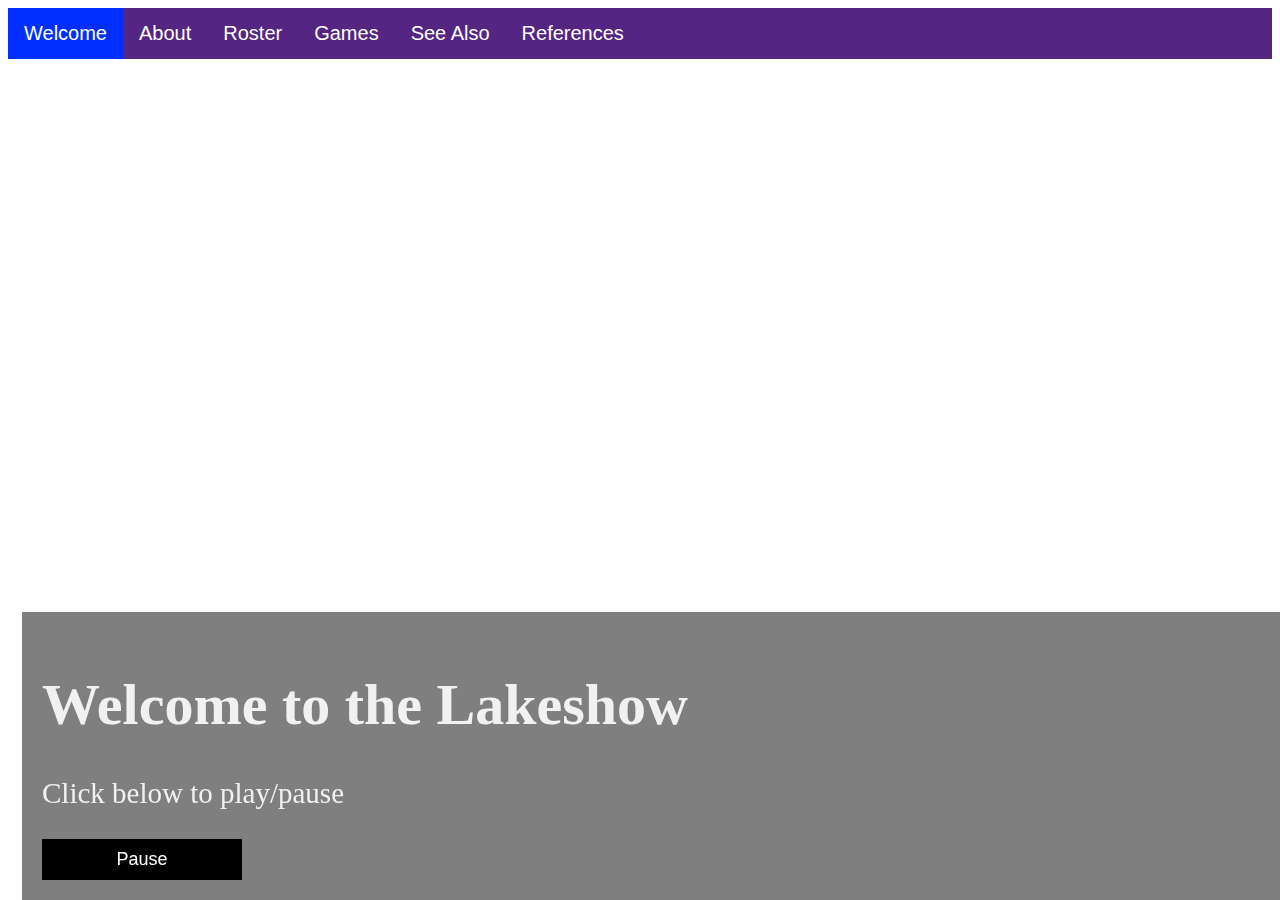
==== index.html @ bdd701bd "final change" ====
<!DOCTYPE html>
<html>

<head>
    <title>LA Lakers</title>

    <link rel="stylesheet" href="css/main.css">
    <link rel="stylesheet" href="https://cdnjs.cloudflare.com/ajax/libs/font-awesome/4.7.0/css/font-awesome.min.css">
    <style>
        /* Style the video: 100% width and height to cover the entire window */
        #myVideo {
            position: fixed;
            right: 0;
            bottom: 0;
            min-width: 100%;
            min-height: 100%;
            z-index: -1;
        }

        .vidText {
            position: fixed;
            bottom: 0;
            background: rgba(0, 0, 0, 0.5);
            color: #f1f1f1;
            width: 100%;
            padding: 20px;
        }

        /* Style the button used to pause/play the video */
        #myBtn {
            width: 200px;
            font-size: 18px;
            padding: 10px;
            border: none;
            background: #000;
            color: #fff;
            cursor: pointer;
        }

        #myBtn:hover {
            background: #ddd;
            color: black;
        }
    </style>
</head>

<body>

    <div class="topnav" id="myTopnav">
        <a class="active" href="index.html">Welcome</a>
        <a href="section1.html">About</a>
        <!--add drop down: Recent Events, History-->
        <a href="section2.html">Roster</a>
        <!--add drop down: Current Roster, Hall of Fame-->
        <a href="section3.html">Games</a>
        <a href="see_also.html">See Also</a>
        <a href="references.html">References</a>
        <!-- "Hamburger menu" / "Bar icon" to toggle the navigation links -->
        <a href="javascript:void(0);" class="icon">
            <i class="fa fa-bars"></i>
        </a>
    </div>

    <!-- Page content -->
    <div class="content">
        <style>
        #content {
            font-family: 'Roboto', sans-serif;
        }
        </style>
        The Lakers are the most anticipated team in the NBA in the 2021-2022 season, featuring stars from different era. Although 
        their average age often attracts negative criticisms, The Lakers have a good shot at the championships this year.
        <br>
        <!-- The video -->
        <video autoplay muted loop id="myVideo">
            <source src="video/BackgroundVideo.mp4" type="video/mp4">
        </video>
        <div class="vidText">
            <h1>Welcome to the Lakeshow</h1>
            <p>Click below to play/pause</p>
            <!-- Use a button to pause/play the video with JavaScript -->
            <button id="myBtn" onclick="myFunction()">Pause</button>
        </div>
    </div>

    <script src="js/main.js"></script>
    <script>
        // Get the video
        var video = document.getElementById("myVideo");

        // Get the button
        var btn = document.getElementById("myBtn");

        // Pause and play the video, and change the button text
        function myFunction() {
            if (video.paused) {
                video.play();
                btn.innerHTML = "Pause";
            } else {
                video.pause();
                btn.innerHTML = "Play";
            }
        }
    </script>

</body>


</html>
---- css/main.css ----
/* Add a black background color to the top navigation */
.topnav {
  background-color: #552583  ;
  overflow: hidden;
}

/* Style the links inside the navigation bar */
.topnav a {
  float: left;
  display: block;
  color: #ffffff;
  text-align: center;
  padding: 14px 16px;
  text-decoration: none;
  font-size: 20px;
  font-family: 'Roboto', sans-serif;
}



/* Change the color of links on hover */
.topnav a:hover {
  background-color: #FDB927;
  color: black;
}

/* Add an active class to highlight the current page */
.topnav a.active {
  background-color: #002fff;
  color: white;
}

/* Hide the icon that should open and close the topnav on small screens */
.topnav .icon {
  display: none;
}

/* Style for page content */
.content {
  padding: 14px;
  font-size: 29px;
  color: white;
}

/* When the screen is less than 800 pixels wide, */
@media screen and (max-width: 800px) {
  /* Hide all links, except for the selected tab */
  .topnav a:not(.active) {
    display: none;
  }
  /* Show the icon that should open and close the topnav*/
  .topnav a.icon {
    float: right;
    display: block;
  }
}

/* When the screen is less than 800 pixels wide, if the user clicks on the icon, */
/* the "responsive" class attribute will be added to the topnav by the JavaScript code. */
/* This media query sets the style for the unfolded topnav. */
/* It makes the topnav look good on small screens (display the links vertically instead of horizontally)  */
@media screen and (max-width: 800px) {
  .topnav.responsive {
    position: relative;
  }

  .topnav.responsive a.icon {
    position: absolute;
    right: 0;
    top: 0;
  }

  .topnav.responsive a {
    float: none;
    display: block;
    text-align: left;
  }
}
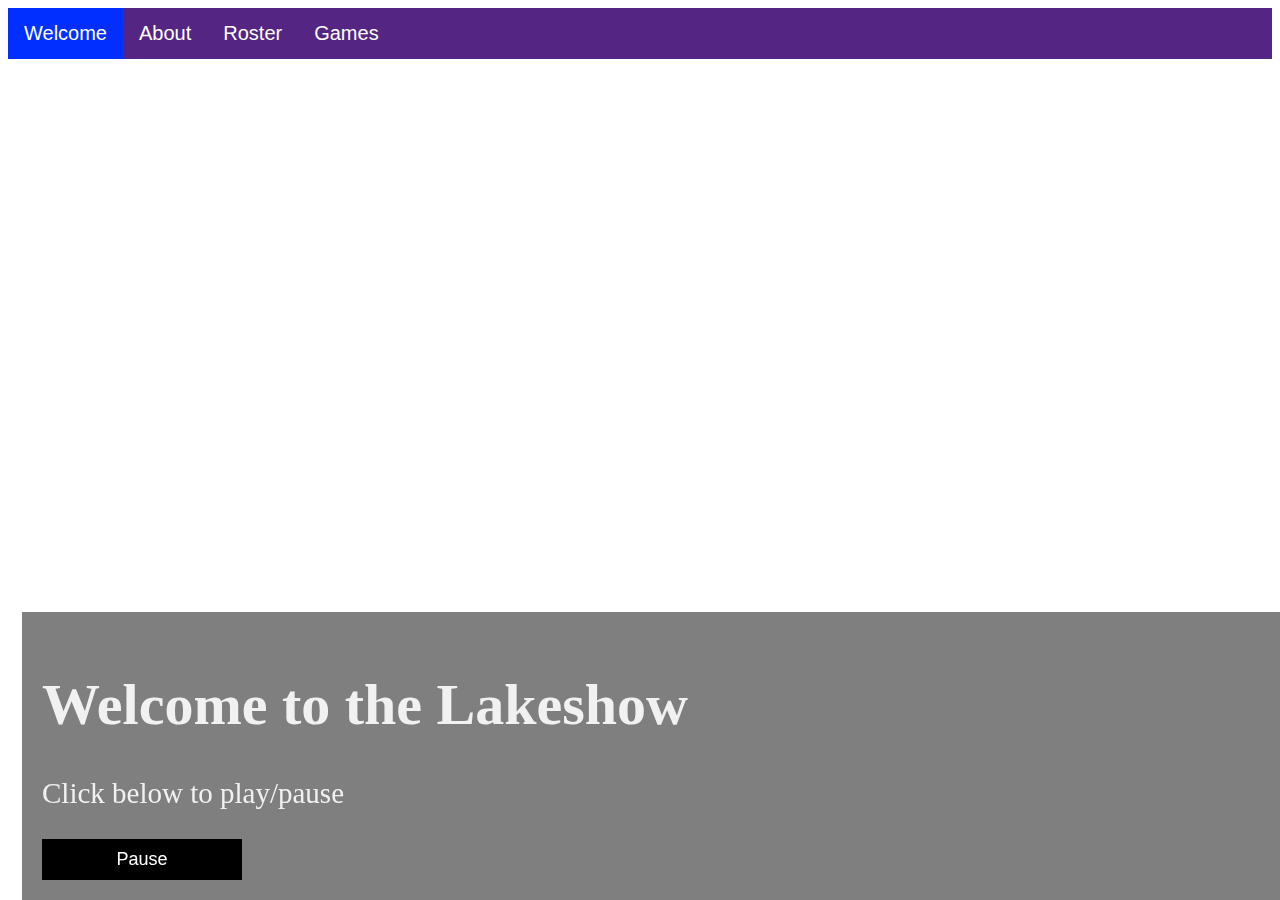
==== commit 68d56d5e: "fixed errors with TA" ====
--- a/index.html
+++ b/index.html
@@ -53,8 +53,6 @@
         <a href="section2.html">Roster</a>
         <!--add drop down: Current Roster, Hall of Fame-->
         <a href="section3.html">Games</a>
-        <a href="see_also.html">See Also</a>
-        <a href="references.html">References</a>
         <!-- "Hamburger menu" / "Bar icon" to toggle the navigation links -->
         <a href="javascript:void(0);" class="icon">
             <i class="fa fa-bars"></i>
